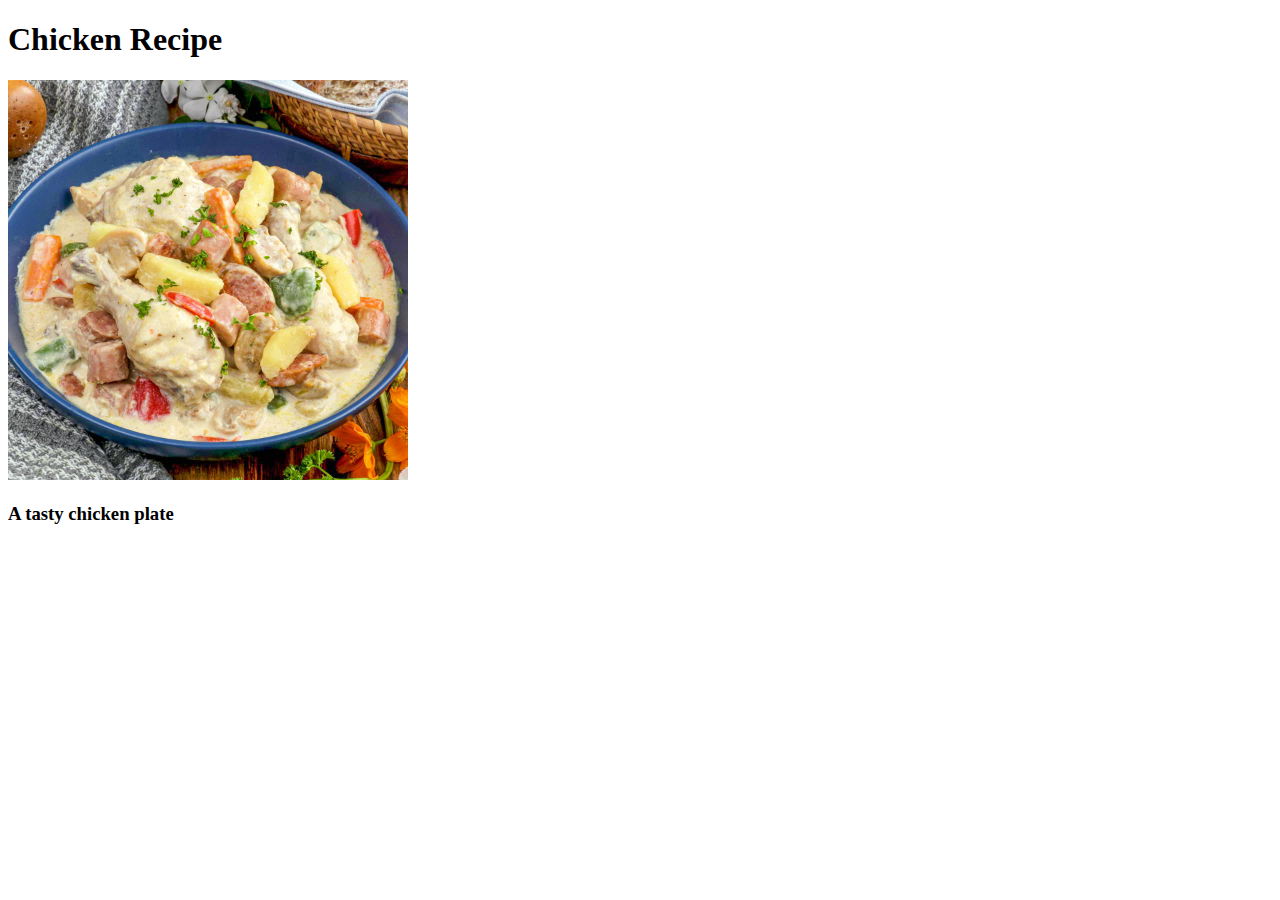
==== recipes/chicken.html @ 246c2b31 "Add Image and Website" ====
<!DOCTYPE html>
<html lang="en">
<head>
    <meta charset="UTF-8">
    <meta name="viewport" content="width=device-width, initial-scale=1.0">
    <title>Document</title>
</head>
<body>
    <h1> Chicken Recipe</h1>
    <p>
        <img src= "../images/chicken dish.jpg" width="400" >
    </p>

    <p>
        <h3>A tasty chicken  plate </h3>
    </p>
</body>
</html>
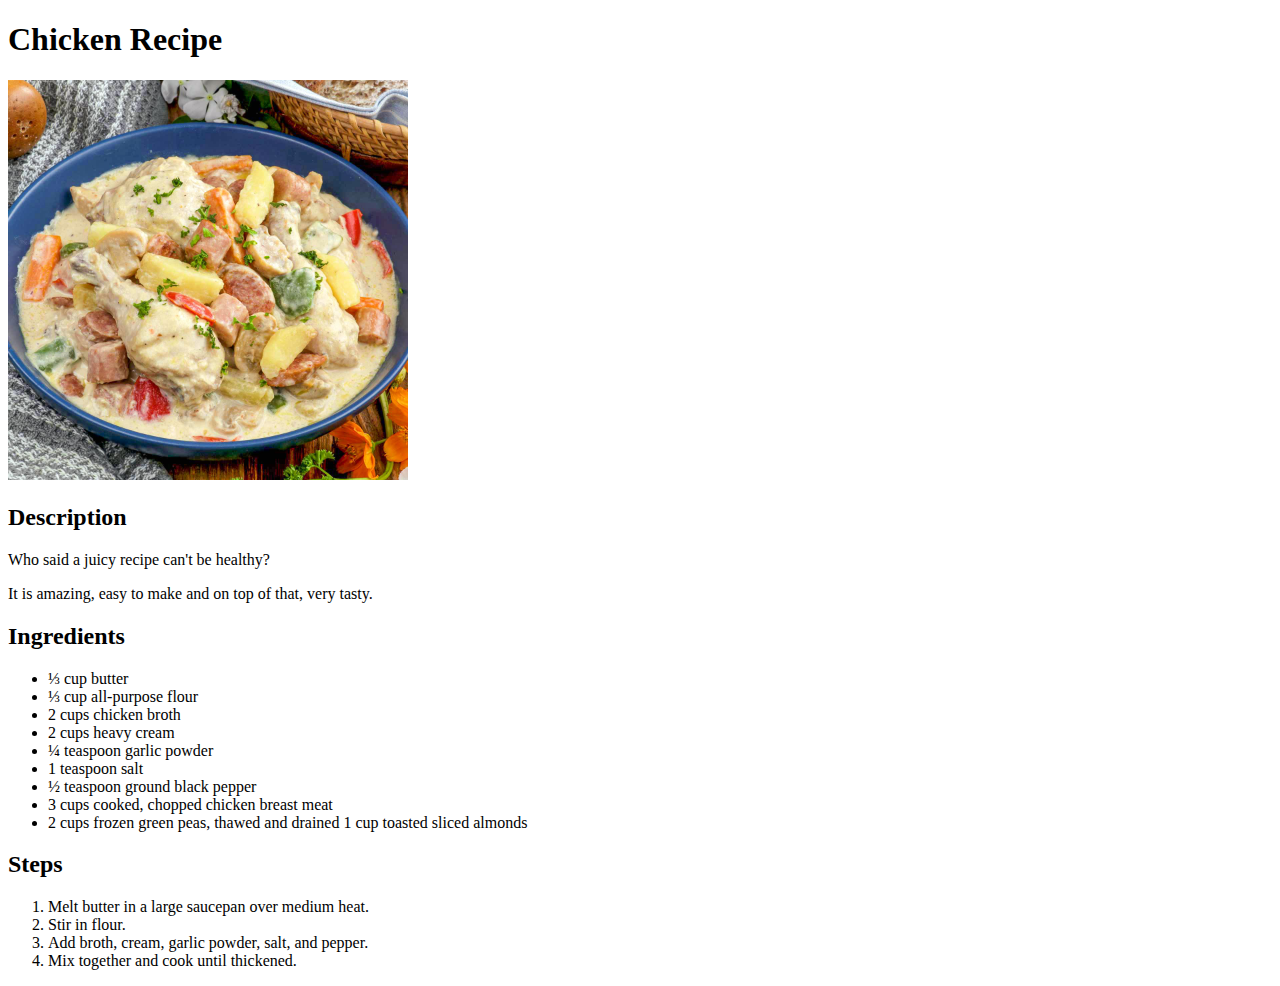
==== commit eb4302b9: "Add chicken to recipe Ingredients, Steps" ====
--- a/recipes/chicken.html
+++ b/recipes/chicken.html
@@ -3,7 +3,7 @@
 <head>
     <meta charset="UTF-8">
     <meta name="viewport" content="width=device-width, initial-scale=1.0">
-    <title>Document</title>
+    <title>Chicken Recipe</title>
 </head>
 <body>
     <h1> Chicken Recipe</h1>
@@ -12,7 +12,48 @@
     </p>
 
     <p>
-        <h3>A tasty chicken  plate </h3>
+        <h2>Description </h2>   
+        
+    </p>
+    <p>Who said a juicy recipe can't be healthy?</p>
+    
+    <p> It is amazing, easy to make and on top of that, very tasty. </p>
+
+    <p>
+        <h2>Ingredients</h2>
+    </p>
+    <p><ul>
+        <li>⅓ cup butter </li>
+
+           <li> ⅓ cup all-purpose flour
+            
+           </li> <li>2 cups chicken broth
+            
+           </li> <li> 2 cups heavy cream
+            
+           </li> <li>¼ teaspoon garlic powder
+            
+           </li> <li>1 teaspoon salt
+            
+           </li> <li>½ teaspoon ground black pepper
+            
+           </li><li>3 cups cooked, chopped chicken breast meat
+        </li>
+            <li>2 cups frozen green peas, thawed and drained
+            
+            1 cup toasted sliced almonds</li>
+    </ul></p>
+
+    <p> 
+        <h2>Steps</h2>
+    </p>
+    <p>
+        <ol>
+            <li>Melt butter in a large saucepan over medium heat.</li>
+            <li>Stir in flour.</li>
+            <li>Add broth, cream, garlic powder, salt, and pepper. </li>
+            <li>Mix together and cook until thickened.</li>
+        </ol>
     </p>
 </body>
 </html>